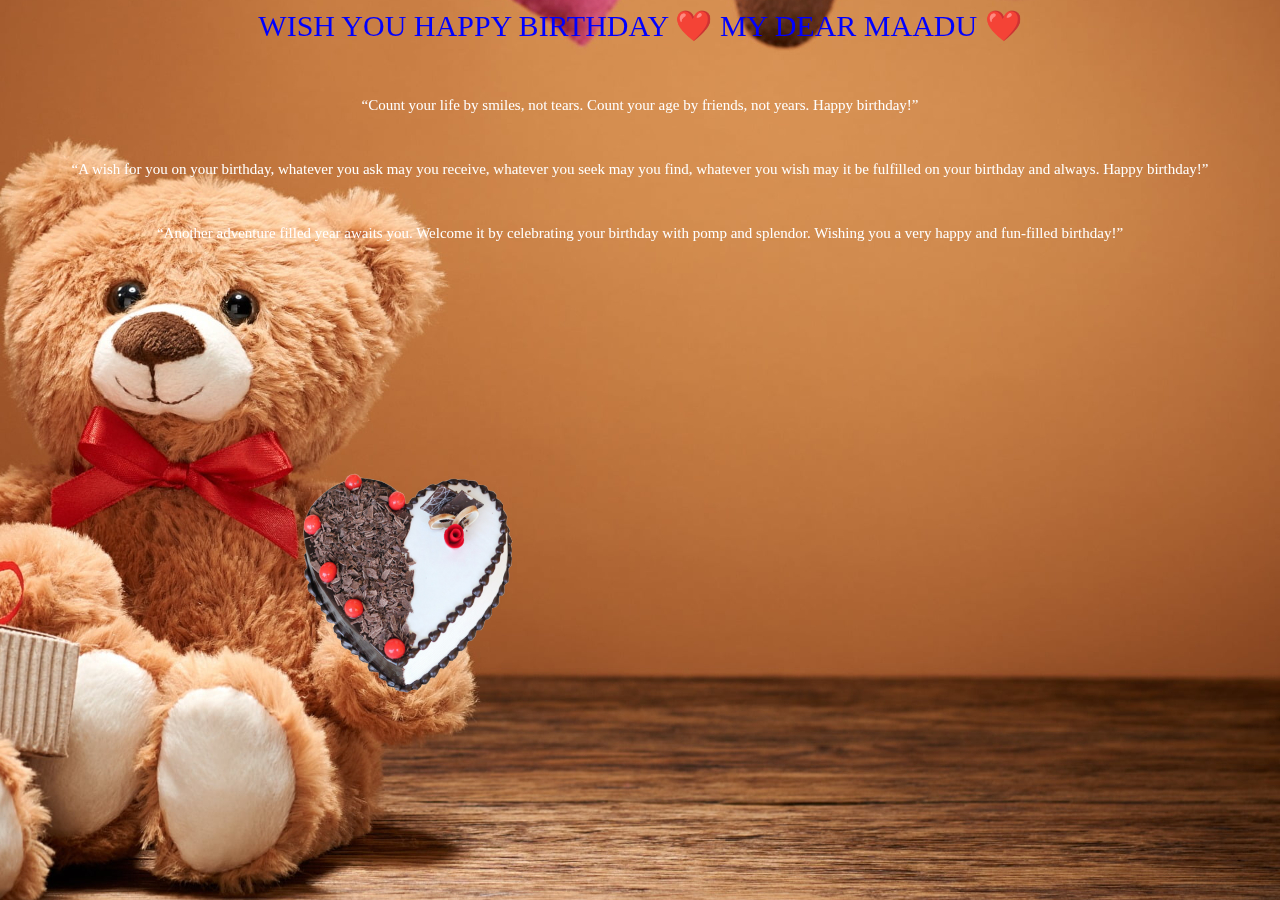
==== love.html @ 5c0367da "Update : Small Fixes" ====
<!DOCTYPE html>
<html lang="en">
<head>
  <meta charset="UTF-8">
  <meta http-equiv="X-UA-Compatible" content="IE=edge">
  <meta name="viewport" content="width=device-width, initial-scale=1.0">
  <title>Kannu Kutty</title>
  <link rel="icon" type="image/png" href="images/teddy.png"/>
  <img class="bg" src="images\bg123.jpg" alt="maadu\qrcode.png" oncontextmenu="return false";/>
<style>
    body{
        justify-content: center;
        align-items: center;
    }
    .bg{
       -webkit-user-select: none;
       -ms-user-select: none;
       user-select: none;
       position: fixed;
       right: 0;
       bottom: 0;
       min-width: 100%;
       min-height: 100%;
    }
    h3{
       -webkit-user-select: none;
       -ms-user-select: none;
       user-select: none;
       background-color: #ffffff00;
       color: blue;
       font-size: 30px;
       font-weight: 400;
       text-transform: uppercase;
       margin: 5px;
    }
    .box{
       position: relative; left: 50%; transform: translateX(-50%);
       font-size: 15px;
       text-align: center; 
    }
    p{
      -webkit-user-select: none;
      -ms-user-select: none;
      user-select: none;
      background-color: #ffffff00;
      color: #fff;
    }
    .cake{
        justify-content: center;
       align-items: center;
      -webkit-user-select: none;
      -ms-user-select: none;
      user-select: none;
      position:fixed; left:250px; top:450px;
      height: 250px;
      width: 300px;
      display: block;
      margin-left: auto;
      margin-right: auto;
    }
</style>
</head>
<body>
<div class="box" oncontextmenu="return false";>
<h3>
    Wish You Happy BirthDay ❤️ My Dear Maadu ❤️ 
</h3> <br> <br>
<p>
    “Count your life by smiles, not tears. Count your age by friends, not years. Happy birthday!”  
</p> <br>
<p>
    “A wish for you on your birthday, whatever you ask may you receive, whatever you seek may you find, whatever you wish may it be fulfilled on your birthday and always. Happy birthday!”
</p> <br>
<p>
    “Another adventure filled year awaits you. Welcome it by celebrating your birthday with pomp and splendor. Wishing you a very happy and fun-filled birthday!”
</p> <br>

<img class="cake" src="images\cake.png" alt="maadu/cake.png" oncontextmenu="return false";/>
</div>
<script>
var interval = setInterval(myURL, 10000);
var result = document.getElementById("result");
result.innerHTML = "<b> The page will redirect after delay of 5 seconds setInterval() method.";

function myURL() {
    document.location.href = 'mayilu.html';
    clearInterval(interval);
}
</script>
</body>
</html>
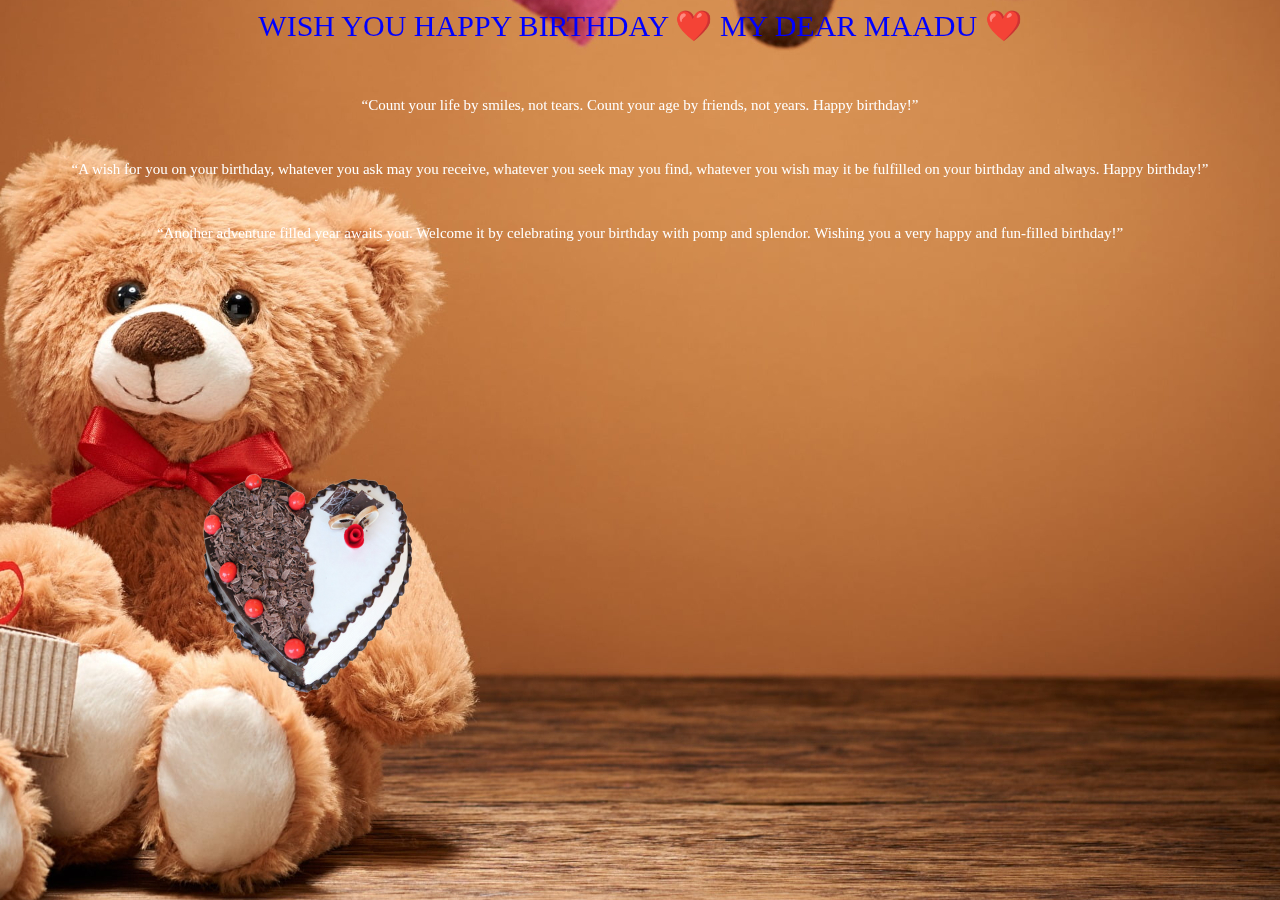
==== commit 033461a1: "Update : Love.html" ====
--- a/love.html
+++ b/love.html
@@ -51,7 +51,7 @@
       -webkit-user-select: none;
       -ms-user-select: none;
       user-select: none;
-      position:fixed; left:250px; top:450px;
+      position:fixed; left:150px; top:450px;
       height: 250px;
       width: 300px;
       display: block;
@@ -88,4 +88,4 @@
 }
 </script>
 </body>
-</html>+</html>
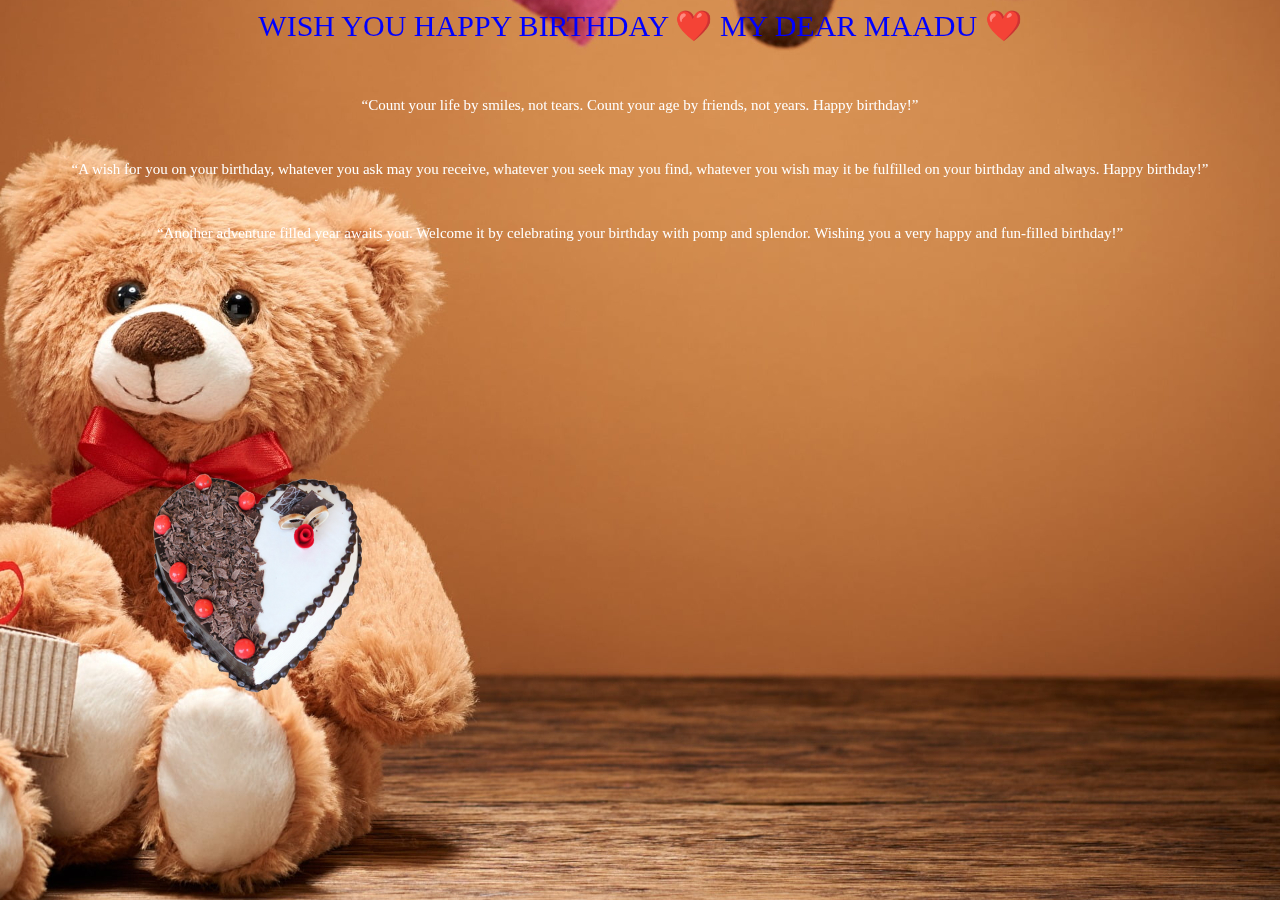
==== commit 31b0835f: "Update : Love.html" ====
--- a/love.html
+++ b/love.html
@@ -51,7 +51,7 @@
       -webkit-user-select: none;
       -ms-user-select: none;
       user-select: none;
-      position:fixed; left:150px; top:450px;
+      position:fixed; left:100px; top:450px;
       height: 250px;
       width: 300px;
       display: block;
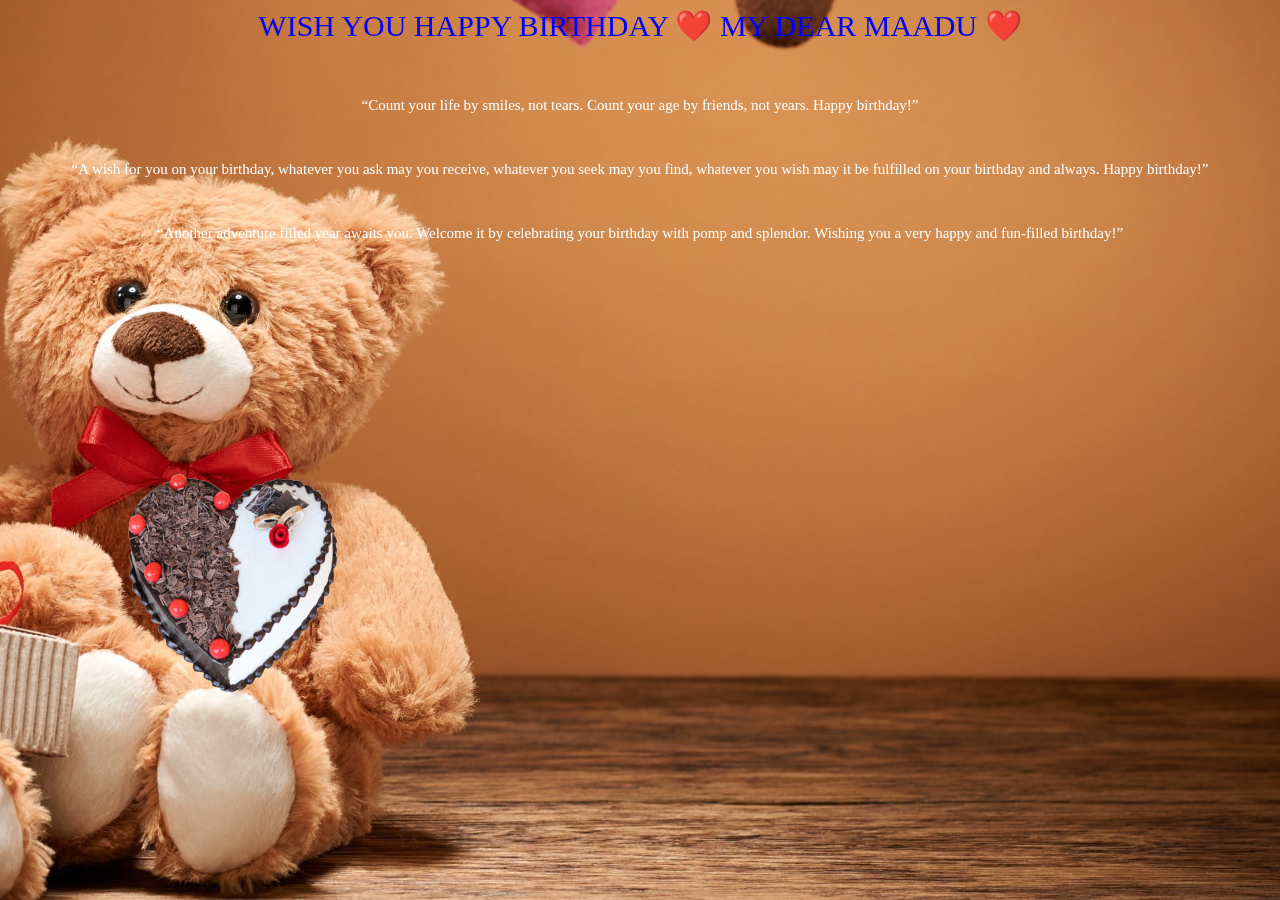
==== commit f663c9ac: "Update : Love.html" ====
--- a/love.html
+++ b/love.html
@@ -51,7 +51,7 @@
       -webkit-user-select: none;
       -ms-user-select: none;
       user-select: none;
-      position:fixed; left:100px; top:450px;
+      position:fixed; left:75px; top:450px;
       height: 250px;
       width: 300px;
       display: block;
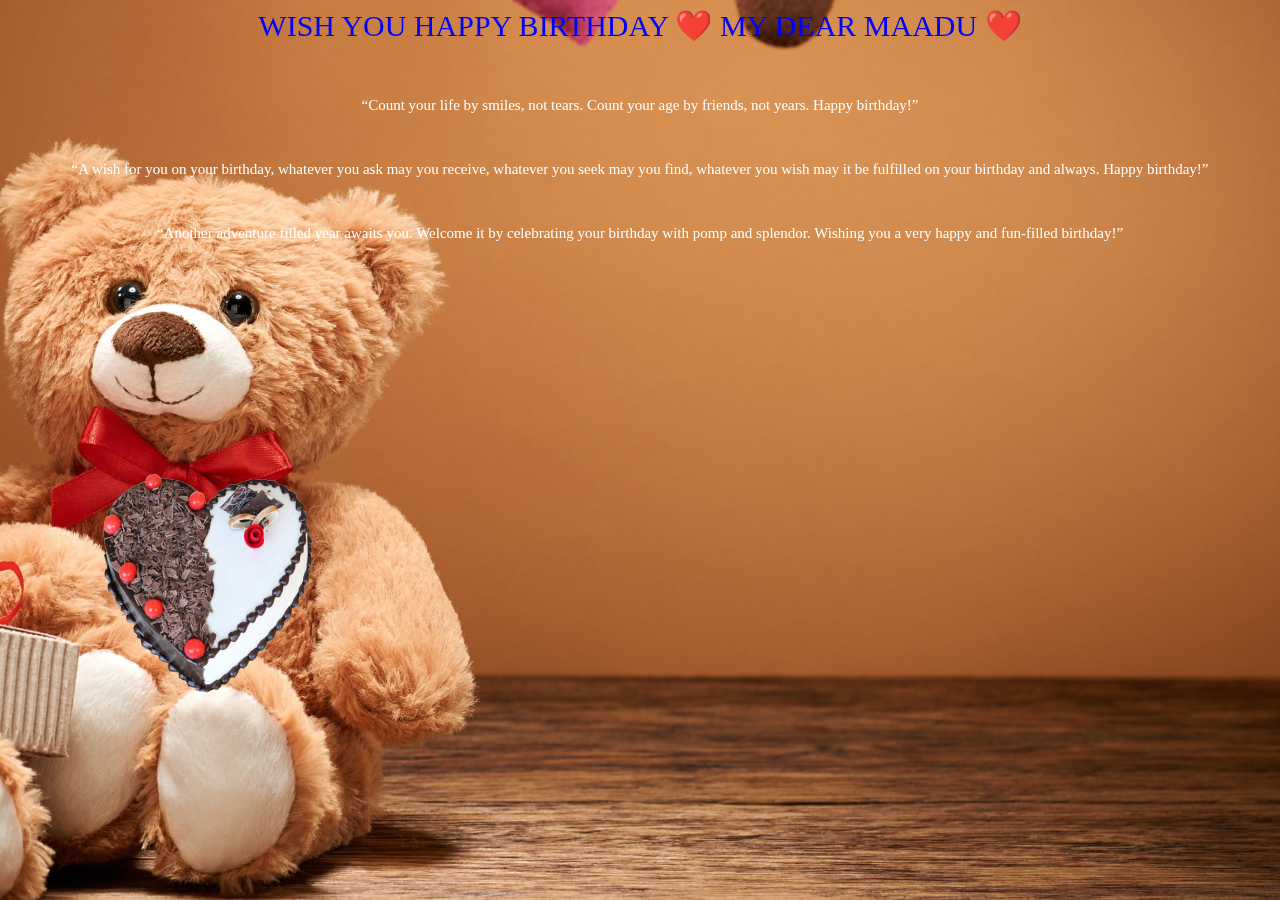
==== commit c4cc3cb3: "Update : Love.html" ====
--- a/love.html
+++ b/love.html
@@ -51,7 +51,7 @@
       -webkit-user-select: none;
       -ms-user-select: none;
       user-select: none;
-      position:fixed; left:75px; top:450px;
+      position:fixed; left:50px; top:450px;
       height: 250px;
       width: 300px;
       display: block;
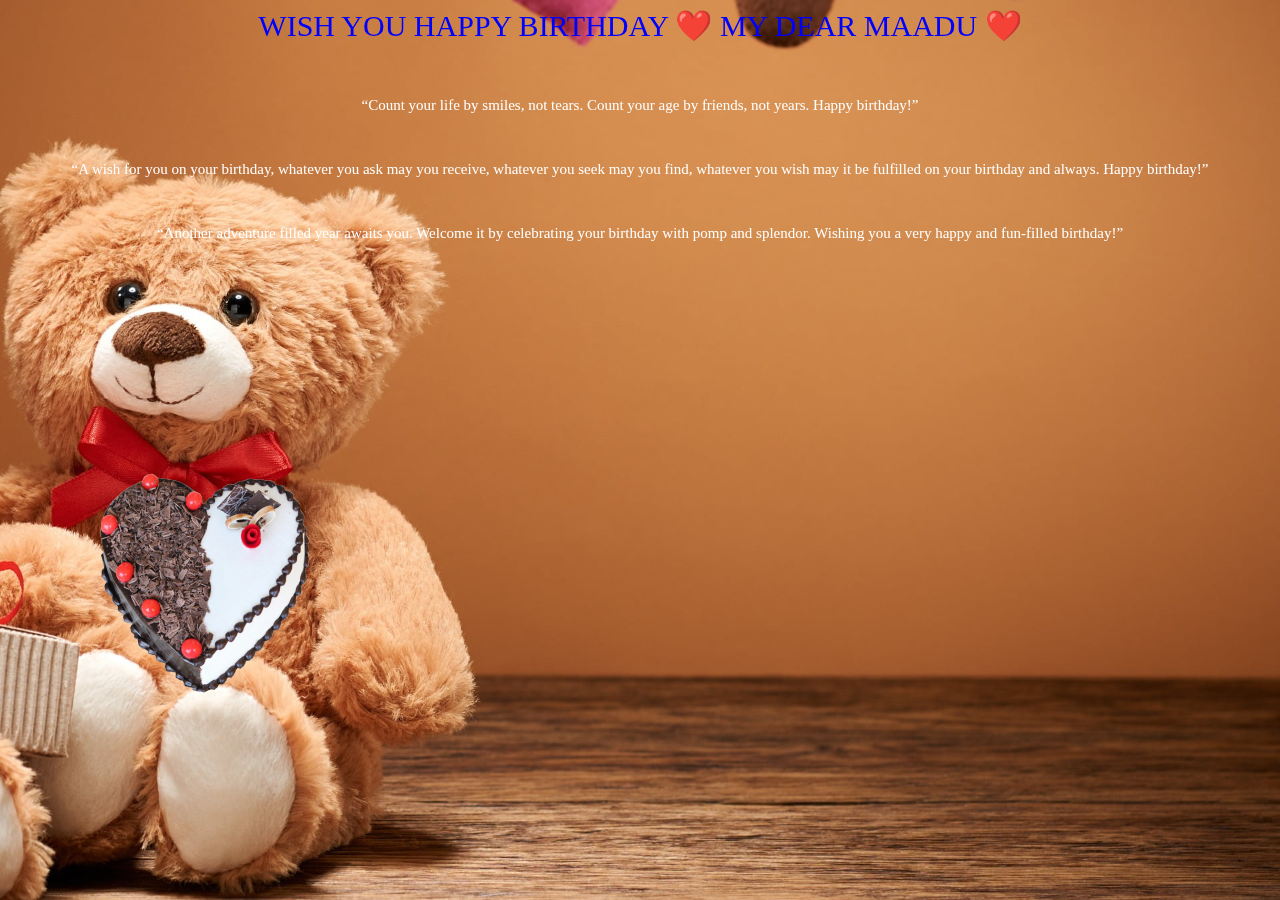
==== commit 87a412b0: "Update : Love.html" ====
--- a/love.html
+++ b/love.html
@@ -51,7 +51,7 @@
       -webkit-user-select: none;
       -ms-user-select: none;
       user-select: none;
-      position:fixed; left:50px; top:450px;
+      position:fixed; left:47px; top:450px;
       height: 250px;
       width: 300px;
       display: block;
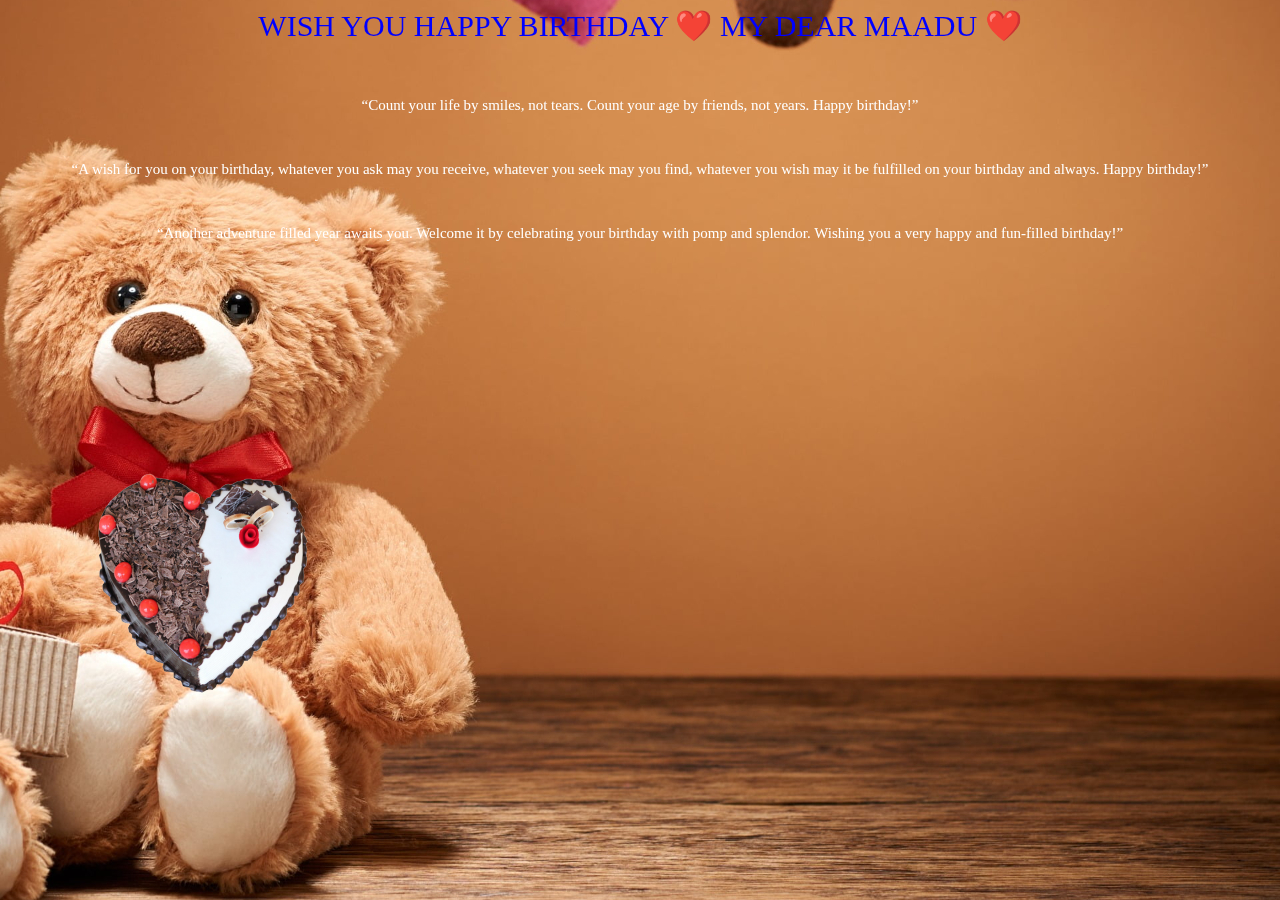
==== commit 6dd37b4c: "Update : Love.html" ====
--- a/love.html
+++ b/love.html
@@ -51,7 +51,7 @@
       -webkit-user-select: none;
       -ms-user-select: none;
       user-select: none;
-      position:fixed; left:47px; top:450px;
+      position:fixed; left:45px; top:450px;
       height: 250px;
       width: 300px;
       display: block;
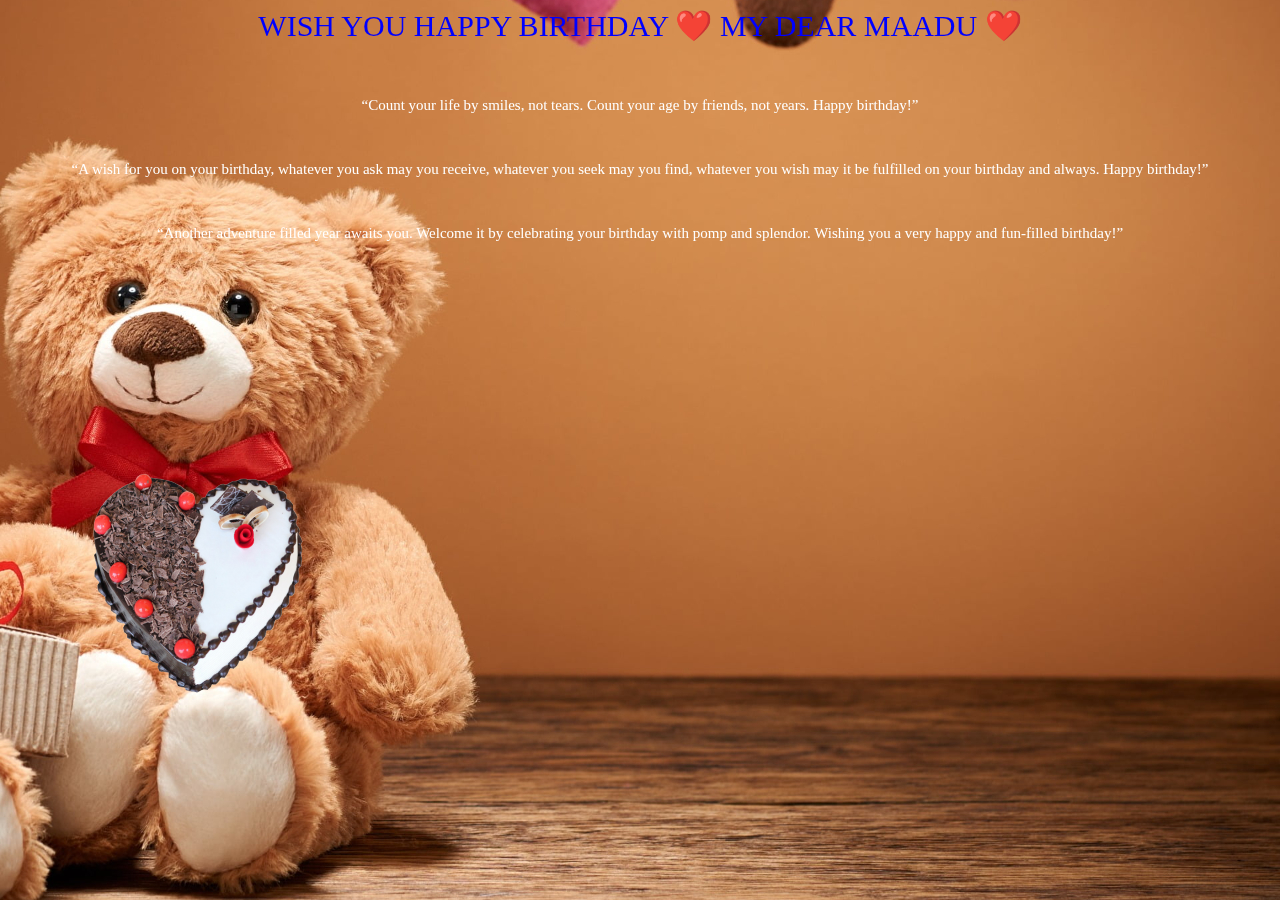
==== commit b5020b44: "Update : Love.html" ====
--- a/love.html
+++ b/love.html
@@ -51,7 +51,7 @@
       -webkit-user-select: none;
       -ms-user-select: none;
       user-select: none;
-      position:fixed; left:45px; top:450px;
+      position:fixed; left:40px; top:450px;
       height: 250px;
       width: 300px;
       display: block;
